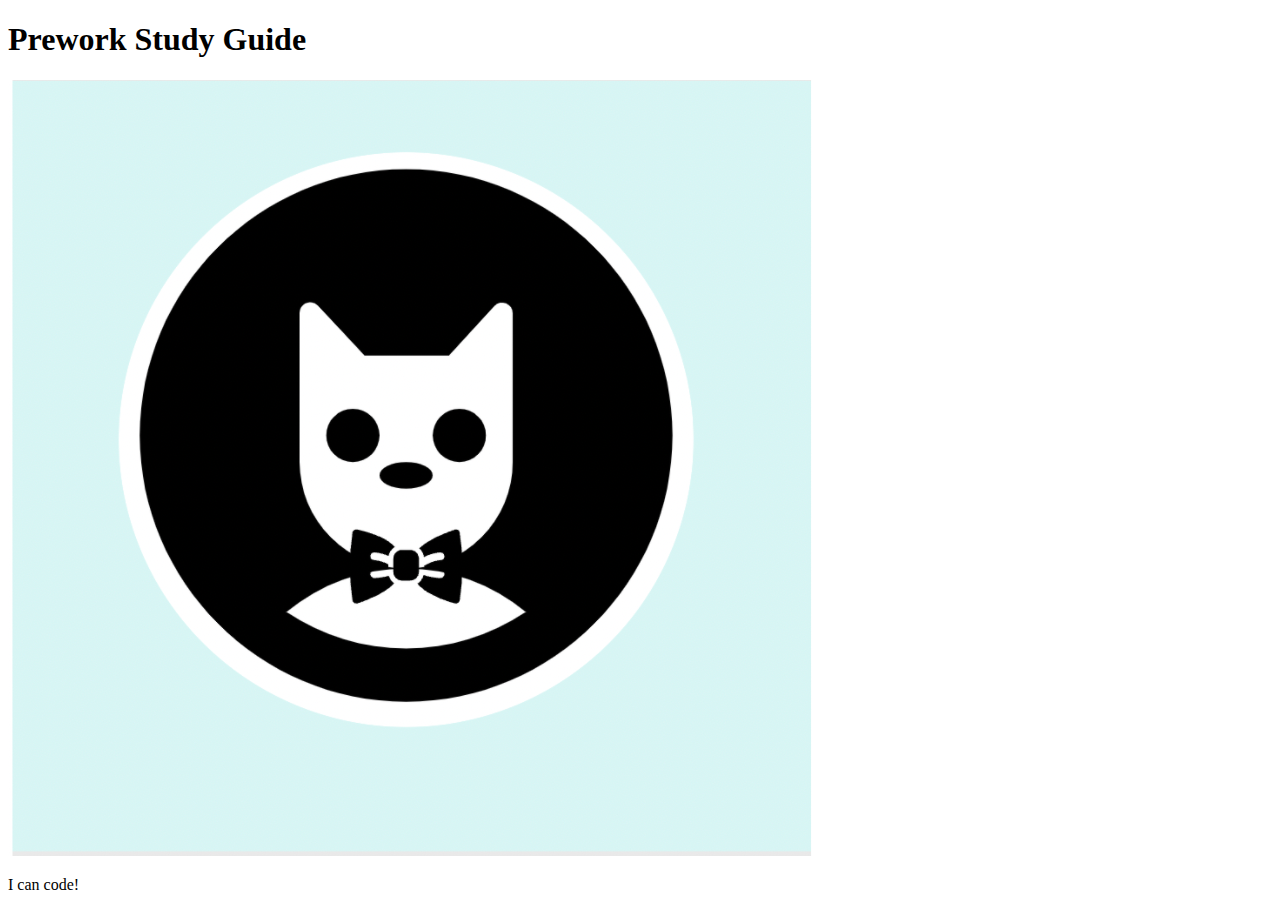
==== prework-study-guide/index.html @ 2765c079 "add starter code" ====
<!DOCTYPE html>
<html lang="en">
  <head>
    <meta charset="UTF-8" />
    <meta http-equiv="X-UA-Compatible" content="IE=edge" />
    <meta name="viewport" content="width=device-width, initial-scale=1.0" />
    <title>Prework Study Guide</title>
  </head>
  <body>
    <header id="top">
      <h1>Prework Study Guide</h1>
      <img src="./assets/bowtie-cat.png" alt="Profile image of cat wearing a bow tie." />
    </header>
    <main>
      <!-- Student code goes here -->
    </main>

    <footer>
      <p>I can code!</p>
    </footer>
  </body>
</html>
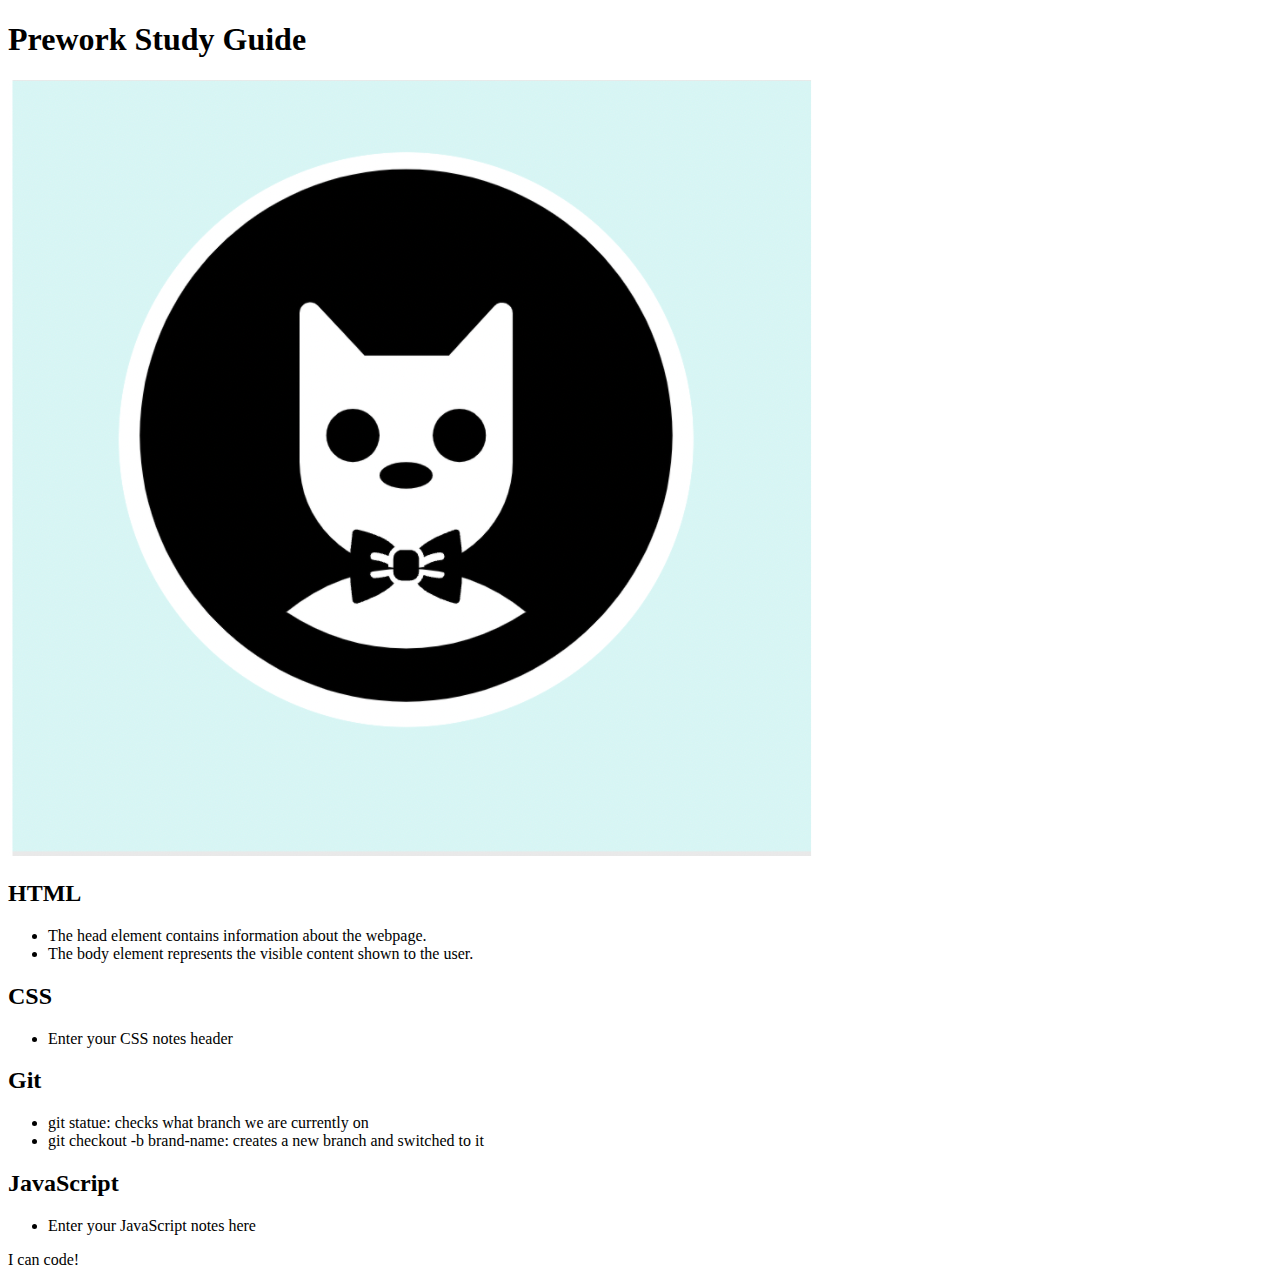
==== commit 8e2cad68: "added code to HTML file" ====
--- a/prework-study-guide/index.html
+++ b/prework-study-guide/index.html
@@ -12,7 +12,35 @@
       <img src="./assets/bowtie-cat.png" alt="Profile image of cat wearing a bow tie." />
     </header>
     <main>
-      <!-- Student code goes here -->
+      <section class="card" id="html-section">
+        <h2>HTML</h2></h2>
+        <ul>
+        <li>The head element contains information about the webpage.</li>
+        <li>The body element represents the visible content shown to the user.</li>
+      </section>
+   
+      <section class="card" id="css-section">
+        <h2>CSS</h2></h2>
+        <ul>
+          <li>Enter your CSS notes header</li>
+        </ul>
+   
+      </section>
+   
+      <section class="card" id="git-section">
+        <h2>Git</h2></h2>
+        <ul>
+          <li>git statue: checks what branch we are currently on</li>
+          <li>git checkout -b brand-name: creates a new branch and switched to it</li>
+      </ul>
+      </section>
+   
+      <section class="card" id="javascript-section">
+        <h2>JavaScript</h2>
+        <ul>
+          <li>Enter your JavaScript notes here</li>
+        </ul>
+      </section>
     </main>
 
     <footer>
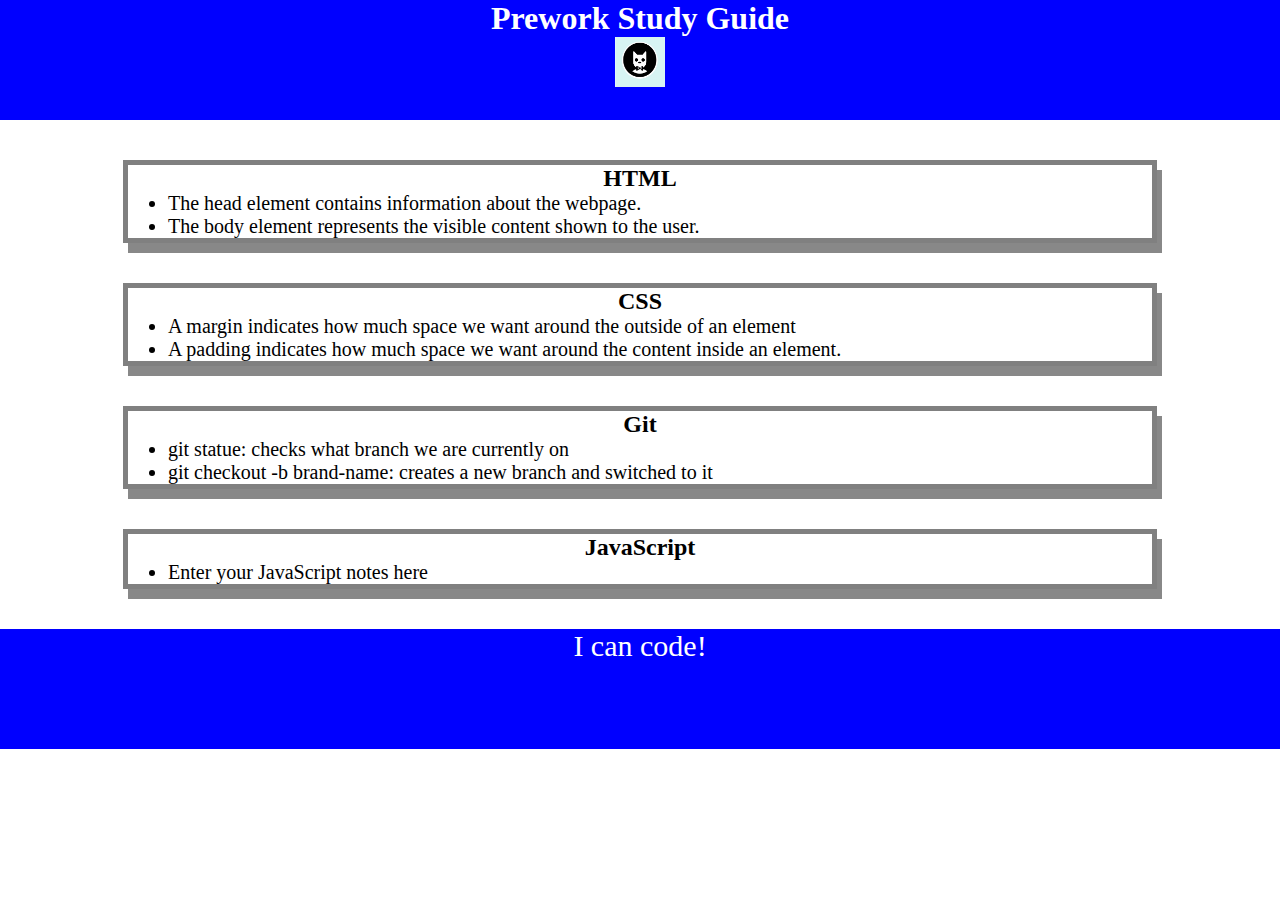
==== commit cc36cd3a: "added CSS project" ====
--- a/prework-study-guide/index.html
+++ b/prework-study-guide/index.html
@@ -4,6 +4,8 @@
     <meta charset="UTF-8" />
     <meta http-equiv="X-UA-Compatible" content="IE=edge" />
     <meta name="viewport" content="width=device-width, initial-scale=1.0" />
+    <link rel="stylesheet" href="./assets/style.css">
+
     <title>Prework Study Guide</title>
   </head>
   <body>
@@ -22,7 +24,8 @@
       <section class="card" id="css-section">
         <h2>CSS</h2></h2>
         <ul>
-          <li>Enter your CSS notes header</li>
+          <li>A margin indicates how much space we want around the outside of an element</li>
+          <li>A padding indicates how much space we want around the content inside an element.</li>
         </ul>
    
       </section>
--- a/prework-study-guide/assets/style.css
+++ b/prework-study-guide/assets/style.css
@@ -0,0 +1,36 @@
+* {
+    margin: 0;
+    padding: 0;
+}
+header,
+footer {
+    width: 100%;
+    height: 120px;
+    background-color: blue;
+    color: white;
+}
+h1,
+h2 {
+    text-align: center;
+}
+img {
+    display: block;
+    height: 50px;
+    width: 50px;
+    margin-left: auto;
+    margin-right: auto;
+}
+ul {
+    padding-left: 40px;
+    font-size: 20px;
+}
+p {
+    text-align: center;
+    font-size: 30px;
+  }
+  .card {
+    width: 80%;
+    margin: 40px auto;
+    border: 5px solid gray;
+    box-shadow: 5px 10px #888888;
+  }